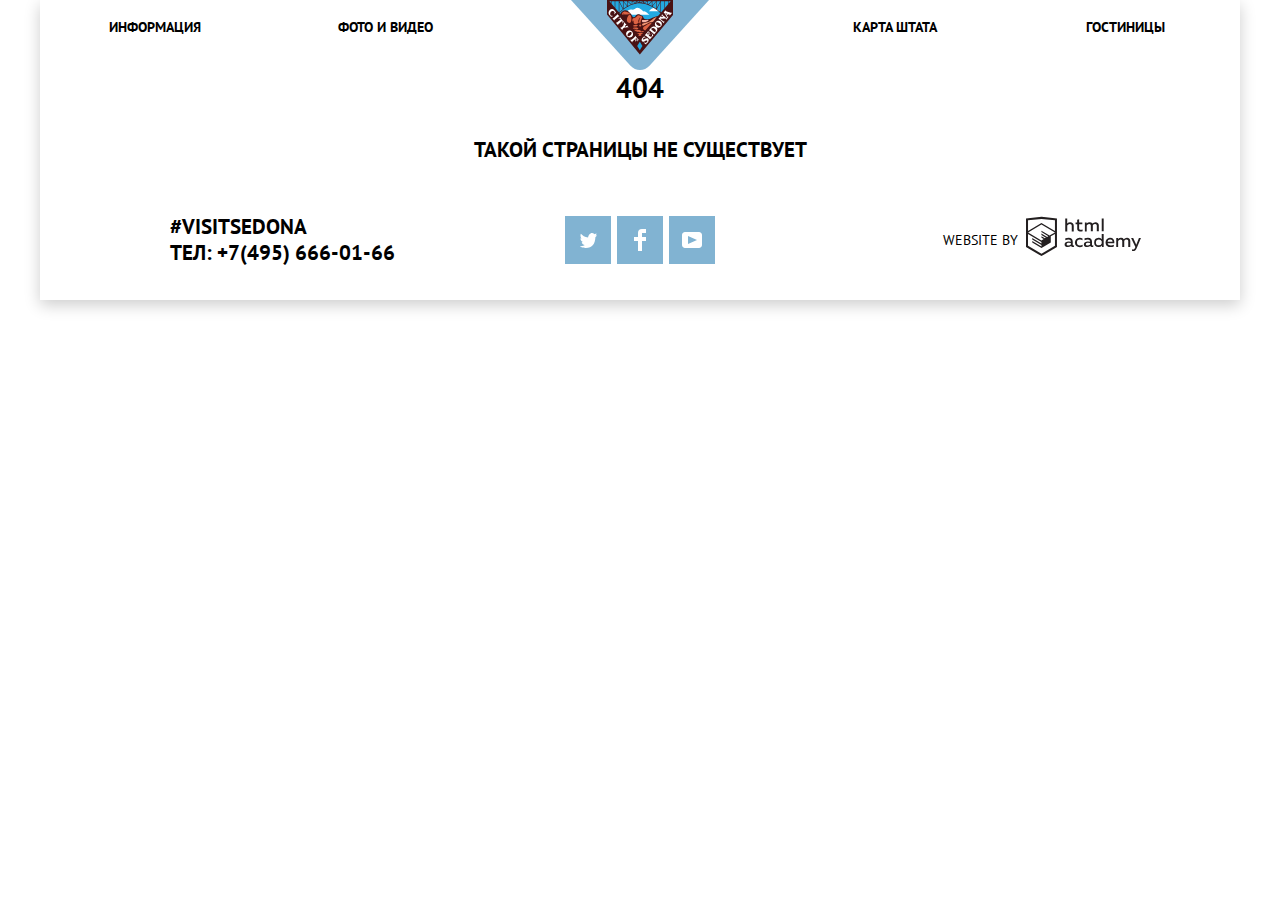
==== blank.html @ 037e8fad "сделал основные блоки гридом" ====
<!DOCTYPE html>
<html lang="ru">

<head>
  <meta charset="utf-8">
  <title>HTML Academy: Седона</title>
  <link rel="stylesheet" href="css/normalize.css">
  <link rel="stylesheet" href="css/style.css">
  <link href="https://fonts.googleapis.com/css2?family=PT+Sans:wght@400;700&display=swap" rel="stylesheet">
</head>

<body class="page-body">
  <div class="page-wrapper">
    <header class="page-header">
      <a href="index.html">
        <img class="logo" src="img/logo-sedona.svg" alt="Логотип Седона" width="138" height="70">
      </a>
      <nav>
        <ul class="main-menu">
          <div class="menu-separator">
            <li class="main-menu-item"><a href="blank.html">Информация</a></li>
            <li class="main-menu-item"><a href="blank.html">Фото и видео</a></li>
          </div>
          <div class="menu-separator">
            <li class="main-menu-item"><a href="blank.html">Карта штата</a></li>
            <li class="main-menu-item"><a href="hotels.html">Гостиницы</a></li>
          </div>
        </ul>
      </nav>
    </header>

    <main class="page-main">
      <div class="not-found-block">
        <h1>404</h1>
        <h2>Такой страницы не существует</h2>
      </div>
    </main>

    <footer class="page-footer">

      <div class="contacts">
        <div><a href="blank.html">#visitSEDONA</a></div>
        <div>ТЕЛ: <a href="tel:+74956660166">+7(495) 666-01-66</a></div>
      </div>

      <section class="social">
        <h2 class="visually-hidden">Ссылки на социальные сети</h2>
        <ul class="social-list">
          <li class="social-list-item"><a class="social-link twitter" href="blank.html"><span class="visually-hidden">Twitter</span></a></li>
          <li class="social-list-item"><a class="social-link facebook" href="blank.html"><span class="visually-hidden">Facebook</span></a></li>
          <li class="social-list-item"><a class="social-link youtube" href="blank.html"><span class="visually-hidden">Youtube</span></a></li>
        </ul>
      </section>

      <div class="design">
        Website by
        <a href="https://htmlacademy.ru/intensive/htmlcss" target="_blank">
          <svg id="Layer_1" width="115" height="41" data-name="Layer 1" xmlns="http://www.w3.org/2000/svg" viewBox="0 0 108.08 36.85"><title>logo-htmlacademy-small1</title><path d="M44.61,26.88a2,2,0,0,0,.55-0.1v1.33a3.25,3.25,0,0,1-1.18.21,1.67,1.67,0,0,1-1.67-1,4.84,4.84,0,0,1-3.14,1.08c-1.51,0-2.91-.83-2.91-2.55,0-2.13,2-2.79,3.71-2.79a11.08,11.08,0,0,1,2.17.25v-0.3c0-1-.76-1.77-2.19-1.77a7.42,7.42,0,0,0-3,.64v-1.7a10.21,10.21,0,0,1,3.19-.55c2.36,0,3.81,1.12,3.81,3.65v3a0.54,0.54,0,0,0,.49.59h0.17Zm-6.44-1.13A1.35,1.35,0,0,0,39.63,27h0.11a3.39,3.39,0,0,0,2.41-1V24.58a9.72,9.72,0,0,0-1.81-.21c-1,0-2.16.33-2.16,1.38h0Zm12.36-6.11a5,5,0,0,1,2.57.64V22a4.08,4.08,0,0,0-2.3-.7,2.75,2.75,0,1,0,0,5.49,5,5,0,0,0,2.43-.64v1.71a6.27,6.27,0,0,1-2.76.57A4.21,4.21,0,0,1,46,24.51q0-.21,0-0.41a4.32,4.32,0,0,1,4.18-4.46h0.38Zm12.17,7.24a2,2,0,0,0,.55-0.1v1.33a3.25,3.25,0,0,1-1.18.21,1.67,1.67,0,0,1-1.67-1,4.84,4.84,0,0,1-3.14,1.08c-1.51,0-2.91-.83-2.91-2.55,0-2.13,2-2.79,3.71-2.79a11.08,11.08,0,0,1,2.17.25v-0.3c0-1-.76-1.77-2.19-1.77a7.42,7.42,0,0,0-3,.64v-1.7a10.21,10.21,0,0,1,3.19-.55c2.36,0,3.81,1.12,3.81,3.65v3a0.54,0.54,0,0,0,.49.59h0.17Zm-6.44-1.13A1.35,1.35,0,0,0,57.73,27h0.11a3.39,3.39,0,0,0,2.41-1V24.58a9.72,9.72,0,0,0-1.81-.21c-1.06,0-2.16.33-2.16,1.38h0ZM73,16V28.2H71.35V26.88a3.88,3.88,0,0,1-3.19,1.54,4.4,4.4,0,0,1,0-8.78,3.81,3.81,0,0,1,3,1.3V16H73Zm-4.53,5.22a2.76,2.76,0,1,0,0,5.52A2.86,2.86,0,0,0,71.15,25V23A2.91,2.91,0,0,0,68.49,21.27ZM79,19.64c3.31,0,4.46,2.68,3.92,5.09H76.7c0.21,1.5,1.67,2.11,3.19,2.11a6.11,6.11,0,0,0,2.64-.59v1.6a7.14,7.14,0,0,1-3,.57C77,28.42,74.78,27,74.78,24a4.18,4.18,0,0,1,4-4.39H79Zm0.09,1.54a2.28,2.28,0,0,0-2.44,2.1v0.06H81.3A2,2,0,0,0,79.13,21.18Zm5.73,7V19.87h1.65v1a3.81,3.81,0,0,1,2.78-1.27A2.86,2.86,0,0,1,91.89,21a4.12,4.12,0,0,1,2.91-1.33A3.06,3.06,0,0,1,98,23V28.2h-1.9V23.05a1.59,1.59,0,0,0-1.42-1.75H94.42a2.8,2.8,0,0,0-2.07,1.12V28.2h-1.9V23.05A1.59,1.59,0,0,0,89,21.31H88.8a3,3,0,0,0-2.21,1.29v5.63H84.86Zm21.31-8.33h1.9l-3.91,9.46c-0.9,2.17-2.09,2.86-3.35,2.86a4.76,4.76,0,0,1-1.1-.14V30.46a2.86,2.86,0,0,0,.85.12c0.9,0,1.58-.64,2.07-1.9l0.17-.42-4-8.4h2l2.86,6.29ZM38.73,1.46V6.22a3.81,3.81,0,0,1,2.7-1.14,3.25,3.25,0,0,1,3.44,3.4v5.15H43V8.72a1.81,1.81,0,0,0-1.61-2h-0.3a2.93,2.93,0,0,0-2.32,1.39v5.52h-1.9V1.46h1.9ZM49.94,2.31v3h3V6.91h-3v3.81c0,1.1.5,1.46,1.58,1.46a4.49,4.49,0,0,0,1.69-.33v1.6A6.8,6.8,0,0,1,51,13.8a2.55,2.55,0,0,1-2.86-2.74V6.89H46.58V5.26h1.5V2.74Zm5.4,11.31V5.28H57v1A3.81,3.81,0,0,1,59.77,5a2.86,2.86,0,0,1,2.6,1.33A4.12,4.12,0,0,1,65.28,5,3.06,3.06,0,0,1,68.44,8.4v5.21h-1.9V8.46a1.59,1.59,0,0,0-1.42-1.75H64.89a2.8,2.8,0,0,0-2.07,1.12v5.78h-1.9V8.46A1.59,1.59,0,0,0,59.5,6.71H59.27A3,3,0,0,0,57.06,8v5.63H55.34ZM71.17,1.45H73V13.6H71.17V1.45ZM14.71,0H14.55L0,1.54V28.21l14.55,8.66,14.55-8.66V1.54Zm12.5,27.1L14.55,34.64,1.9,27.12V16.18l12.59,7.5V25L5.86,19.9v1.31l8.68,5.21v1.39L5.87,22.65V24l8.68,5.21,8.75-5.24V18.31L27.2,16V27.12Zm0-12.53-3.48,2-1.6,1L14.51,13v1.31L21,18.23H21l-0.14.09-1,.54-5.37-3.2V17l4.24,2.52-1,.67-3.2-1.9v1.31l2.1,1.24L14.5,22.1,2,14.65,14.51,7.11Zm0-1.32L14.49,5.76,1.91,13.25v-10L14.56,1.92,27.21,3.25v10h0Z" transform="translate(0 -0.02)"/>
          </svg>
        </a>
      </div>

    </footer>
  </div>
</body>

</html>
---- css/style.css ----
/* COMMON */

:root {
  --base-light: #ffffff;
  --base-light-transparent-min: rgba(255, 255, 255, 0.9);
  --base-light-transparent-max: rgba(255, 255, 255, 0.3);

  --base-dark: #000000;
  --base-dark-transparent: rgba(0, 0, 0, 0.3);
  --base-dark-lighter: #333333;

  --base-neutral: #eeeeee;

  --accent-neutral: #f2f2f2;
  --accent-neutral-darker: #ebebeb;

  --accent-light: #81b3d2;
  --accent-light-darker: #669ec0;
  --accent-light-darkest: #5496bd;

  --accent-dark: #766357;
  --accent-dark-darker:#604e43;
  --accent-dark-darkest:#503e33;

  --border: #e5e5e5;

  --map-main-color: #e0edbb;
  --real-city-main-color: #9d785a;
  --rocks-main-color: #81523a;

  --htmlacademy-logo-base: #231f20;
  --htmlacademy-logo-hover: #81b3d2;
  --htmlacademy-logo-active: #bdbbbc;
}

.visually-hidden {
  position: absolute;
  width: 1px;
  height: 1px;
  margin: -1px;
  padding: 0;
  overflow: hidden;
  border: 0;
  clip: rect(0 0 0 0)
}

.page-body {
  position: relative;
  padding: 0;

  font-family: "PT Sans", "Arial", sans-serif;
  font-size: 14px;
  line-height: 26px;
  color: var(--base-dark);

  text-transform: uppercase;
}

img {
  max-width: 100%;
  height: auto;
}

*, *::before, *::after {
  box-sizing: border-box;
}

.hotel-popup {
  display: none;
}

.page-wrapper {
  position: relative;
  display: grid;
  grid-template-rows: auto auto auto;

  margin: 0 auto;

  width: 1200px;

  box-shadow: 0px 5px 15px rgba(0, 1, 1, 0.2);
}

/* HEADER */
.logo {
  position: absolute;
  top: 0;
  left: 50%;
  margin-left: -69px;
}

.main-menu {
  display: flex;
  justify-content: space-between;
  align-items: center;

  margin: 0;
  padding: 0;

  min-height: 56px;

  list-style: none;
}

.menu-separator {
  display: flex;
  justify-content: space-around;
  align-items: center;
  margin-top: -2px;
}

.main-menu-item {
  text-align: center;
  width: 230px;
}

.main-menu a {
  font-weight: 700;
  color: var(--base-dark);
  text-decoration: none;
}

.main-menu a:hover {
  color: var(--accent-light);
}

.main-menu a:active {
  color: var(--base-dark-transparent);
}

a.active-page,
a.active-page:hover,
a.active-page:focus,
a.active-page:active {
  color: var(--accent-dark);
}

/* MAIN */
.page-main {
  display: flex;
  flex-direction: column;
  align-items: center;

  width: 100%;
}


.intro {
  display: flex;
  flex-direction: column;
  justify-content: center;
  align-items: center;

  width: 100%;
  height: 509px;

  background-color: var(--accent-light);
  background-image: url(../img/intro-mask.svg), url(../img/background-photo.jpg);
  background-size: 100%, cover;
  background-repeat: no-repeat, no-repeat;
  background-position: 0 453px, left top;
}

/* START OF FIVE REASONS BLOCK */

.five-reasons-block {
  width: 100%;
}

.intro-text {
  margin: 0 auto;
  margin-top: 42px;

  width: 470px;

  text-align: center;

  background-color: var(--base-light);
  font-weight: 700;
  font-size: 21px;
  line-height: 26px;
}

.five-reasons-header {
  margin: 0;
  margin-top: 43px;

  text-align: center;
  font-weight: normal;
  font-size: 14px;
  line-height: 26px;
  color: var(--base-dark-lighter);
}

.five-reasons-list {

  display: grid;
  grid-template-columns: 1fr 1fr 1fr;
  grid-template-rows: 256px 330px 256px 256px;

  margin: 0;
  padding: 0;
  margin-top: 51px;

  list-style: none;
}

/* IMAGE BLOCKS */
.five-reasons-city {
  grid-column-start: 2;
  grid-column-end: 4;

  background-image: url(../img/real-city.jpg);
  background-color: var(--real-city-main-color);
  background-size: cover;
}

.five-reasons-bridge {
  grid-column-start: 1;
  grid-column-end: 3;

  background-image: url(../img/rocks.jpg);
  background-color: var(--rocks-main-color);
  background-size: cover;
}

/* ACCENT BLOCKS */
.accent-block {
  display: flex;
  flex-direction: column;
  justify-content: center;
  align-items: center;

  background-color: var(--accent-light);
  color: var(--base-light);
}

.accent-header {
  margin: 0;

  width: 150px;

  text-align: center;
  font-weight: 700;
  font-size: 21px;
  line-height: 21px;
}

.accent-number {
  margin-top: 25px;

  font-size: 14px;
  line-height: 21px;
}

.accent-text {
  margin: 0;
  margin-top: 23px;

  width: 301px;

  text-align: center;
  font-size: 14px;
  line-height: 21px;
}

/* BASE BLOCKS */
.base-block {
  display: flex;
  flex-direction: column;
  justify-content: center;
  align-items: center;

  background-color: var(--base-light);
}

.five-reasons-house::before {
  display: block;
  content: url("data:image/svg+xml;utf8,%3Csvg xmlns='http://www.w3.org/2000/svg' width='75' height='72' viewBox='0 0 75 72'%3E%3Cg fill='%2381B3D2'%3E%3Cpath d='M29.656 65.033h16V41.21h-16v23.823zm2.937-20.899h10.125V62.11H32.593V44.134z'/%3E%3Cpath d='M72.771 39.253l2.076-2.068-9.908-9.865V0H51.127v13.567L37.5 0 .152 37.185l2.077 2.068 7.832-7.795v37.618H6.124V72h63.875v-2.924H64.94V31.458l7.831 7.795zM62.002 69.076H12.999V28.534L37.5 4.149l24.502 24.385v40.542zm0-44.682l-7.938-7.902V2.924h7.938v21.47z'/%3E%3Cpath d='M29.906 27.08c0 4.261 3.47 7.713 7.75 7.713 4.279 0 7.75-3.452 7.75-7.713 0-4.259-3.471-7.713-7.75-7.713-4.281 0-7.75 3.454-7.75 7.713zm7.75-4.945c2.744 0 4.969 2.214 4.969 4.945 0 2.732-2.225 4.948-4.969 4.948-2.746 0-4.97-2.216-4.97-4.948 0-2.731 2.225-4.945 4.97-4.945zM17.061 41.21h3v3.919h-3zM22.999 41.21h3v3.919h-3zM17.061 47.182h3v3.919h-3zM22.999 47.182h3v3.919h-3zM48.998 41.21h3v3.919h-3zM54.936 41.21h3v3.919h-3zM48.998 47.182h3v3.919h-3zM54.936 47.182h3v3.919h-3z'/%3E%3C/g%3E%3C/svg%3E");
}

.five-reasons-food::before {
  display: block;
  content: url("data:image/svg+xml;utf8,%3Csvg xmlns='http://www.w3.org/2000/svg' width='74' height='70' viewBox='0 0 74 70'%3E%3Cg fill='%2381B3D2'%3E%3Cpath d='M69.854 46.71H4.051c-2.274 0-4.135 1.94-4.135 4.313v3.504c0 2.372 1.861 4.313 4.135 4.313h.93v1.053c0 5.536 4.341 10.065 9.648 10.065h44.646c5.306 0 9.648-4.529 9.648-10.065V58.84h.93c2.274 0 4.135-1.941 4.135-4.313v-3.504c0-2.373-1.86-4.313-4.134-4.313zm-3.848 13.184c0 3.871-3.019 7.021-6.73 7.021H14.629c-3.711 0-6.731-3.15-6.731-7.021v-1.053h58.107v1.053zm5.065-5.367c0 .688-.558 1.271-1.218 1.271H4.051c-.66 0-1.217-.582-1.217-1.271v-3.504c0-.688.558-1.271 1.217-1.271h65.802c.66 0 1.218.582 1.218 1.271v3.504zM15.634 38.406l5.323 4.059 5.326-4.059 5.328 4.059 5.328-4.059 5.328 4.059 5.329-4.059 5.327 4.059 5.33-4.06 5.336 4.059 6.194-4.712-1.72-2.459-4.474 3.403-5.336-4.057-5.33 4.056-5.327-4.057-5.329 4.057-5.328-4.057-5.328 4.057-5.328-4.057-5.325 4.057-5.323-4.057-5.327 4.057-4.467-3.401-1.721 2.457 6.188 4.714zM7.978 31.544H68.855c.041-.619.069-1.241.069-1.87 0-.394-.016-.783-.032-1.173C68.227 12.657 54.186 0 36.952 0 19.719 0 5.677 12.657 5.013 28.501c-.017.39-.032.78-.032 1.173 0 .629.028 1.251.07 1.87h2.927zM36.952 3.043c15.591 0 28.35 11.316 29.021 25.458H7.931c.673-14.142 13.43-25.458 29.021-25.458z'/%3E%3Cellipse cx='36.952' cy='15.26' rx='1.945' ry='2.03'/%3E%3Cellipse cx='29.172' cy='10.23' rx='1.946' ry='2.03'/%3E%3Cellipse cx='44.732' cy='10.23' rx='1.946' ry='2.03'/%3E%3C/g%3E%3C/svg%3E");
}

.five-reasons-souvenirs::before {
  display: block;
  content: url("data:image/svg+xml;utf8,%3Csvg xmlns='http://www.w3.org/2000/svg' width='64' height='76' viewBox='0 0 64 76'%3E%3Cpath fill-rule='evenodd' clip-rule='evenodd' fill='%2381B3D2' d='M61.097 22.501H36.312C50.125 15.602 51.229 11.25 50.72 8.816c-1.162-3.963-5.692-7.023-10.002-5.407-5.569 2.089-7.137 10.388-8.644 16.387-1.924-6.07-3.784-13.814-8.136-17.737C22.677.921 20.843-.205 18.175.031c-4.026.356-9.802 5.382-7.458 10.981 2.251 5.378 9.687 8.777 14.578 11.489H2.879A2.882 2.882 0 0 0 0 25.37v11.322a2.882 2.882 0 0 0 2.879 2.869h.274V76h57.841V39.561h.103a2.882 2.882 0 0 0 2.88-2.869V25.37a2.882 2.882 0 0 0-2.88-2.869zM42.413 5.944c2.103-.31 4.982 1.299 5.255 3.209.393 2.756-3.4 5.255-5.086 6.421-2.523 1.744-4.928 2.643-7.287 4.055.884-3.69 2.549-13.011 7.118-13.685zm-22.882 9.968c-2.225-1.485-6.544-4.431-6.44-7.771.112-3.595 5.743-6.57 8.814-3.886 3.856 3.371 5.713 11.105 7.119 16.557-3.249-1.539-6.328-2.788-9.493-4.9zm5.972 57.114H6.136V39.561h19.368v33.465zm0-36.502H3.046V25.538h22.457v10.986zm10.157 0v36.503h-7.174V25.538h7.174v10.986zm22.351 36.502H38.644V39.561h19.367v33.465zm2.92-36.502H38.644V25.538h22.287v10.986z'/%3E%3C/svg%3E");
}

.base-header {
  margin: 0;

  margin-top: 28px;

  font-weight: 700;
  font-size: 21px;
  line-height: 21px;
}

.base-text {
  margin-top: 25px;

  width: 297px;

  text-align: center;
  font-size: 14px;
  line-height: 21px;
}

/* NEUTRAL BLOCKS */
.neutral-block {
  display: flex;
  flex-direction: column;
  justify-content: center;
  align-items: center;

  background-color: var(--base-neutral);
}

.neutral-header {
  margin: 0;

  width: 119px;

  text-align: center;
  font-size: 21px;
  line-height: 21px;
}

.neutral-number {
  margin-top: 25px;

  font-size: 14px;
  line-height: 21px;
}

.neutral-text {
  margin: 0;
  margin-top: 23px;

  width: 258px;

  text-align: center;
  font-size: 14px;
  line-height: 21px;
}

/* END OF FIVE REASONS BLOCK */

/* START OF HOTEL SEARCH BLOCK */

.hotel-search {
  display: flex;
  flex-direction: column;
  justify-content: flex-start;
  align-items: center;

  width: 100%;
}

.hotel-search-header {
  margin: 0;
  margin-top: 57px;

  text-align: center;
  font-weight: 700;
  font-size: 30px;
  line-height: 24px;
}

.hotel-search-text {
  margin: 0;
  margin-top: 24px;

  text-align: center;
  font-size: 14px;
  line-height: 24px;
}

.hotel-search-link {
  display: flex;
  justify-content: center;
  align-items: center;

  margin-top: 50px;

  width: 568px;
  height: 86px;

  background-color: var(--accent-dark);

  font-weight: 700;
  font-size: 21px;
  line-height: 26px;
  color: var(--base-light);

  text-decoration: none;
}

.hotel-search-link:hover {
  background-color: var(--accent-dark-darker);
}

.hotel-search-link:active {
  background-color: var(--accent-dark-darkest);

  color: var(--base-light-transparent-max);
}

/* END OF HOTEL SEARCH BLOCK */

.map-block {
  width: 1199px;
  height: 594px;

  background-color: var(--map-main-color);
  background-image: url(../img/map.jpg);
  background-repeat: no-repeat;
  background-size: cover;
}

/* FOOTER */

.page-footer {
  display: flex;
  align-items: center;

  position: absolute;
  bottom: 0;
  left: 0;

  width: 100%;
  height: 120px;

  background-color: var(--base-light-transparent-min);
}

.contacts {
  margin-left: 130px;
}

.contacts,
.contacts a {
  font-weight: 700;
  font-size: 21px;
  line-height: 26px;
  color: var(--base-dark);

  text-decoration: none;
}

.contacts a:hover {
  color: var(--accent-light);
}

.contacts a:active {
  color: var(--base-dark-transparent);
}

/* START OF SOCIAL LINKS */
.social {
  margin-left: 170px;
}
.social-list {
  display: flex;
  justify-content: space-between;
  margin: 0;
  padding: 0;

  width: 150px;

  list-style: none;
}

.social-list-item {
  width: 46px;
  height: 48px;
}

.social-link::before {
  display: flex;
  justify-content: center;
  align-items: center;

  width: 100%;
  height: 100%;

  line-height: 0;
  background-color: var(--accent-light);
}

.social-link:hover::before {
  background-color: var(--accent-light-darker);
}

.social-link:active::before {
  background-color: var(--accent-light-darkest);
}

.twitter::before {

  content: url("data:image/svg+xml;utf8,%3Csvg xmlns='http://www.w3.org/2000/svg' xmlns:xlink='http://www.w3.org/1999/xlink' width='17' height='15' viewBox='0 0 17 15'%3E%3Cpath fill='%23FFF' d='M10.95.144c1.685-.496 2.984.27 3.577 1.179.673-.231 1.331-.481 2.011-.708a2.345 2.345 0 0 1-.857 1.768c.685.17 1.304-.491 1.304-.491-.169 1-1.006 1.788-1.563 2.024-.231 6.75-3.175 11.217-10.077 11.082h-.446c-.41 0-4.164-.46-4.898-1.887 2.271.196 3.893-.422 4.693-1.177-.96-.3-2.679-.477-2.979-2.95.349.106.564.228 1.19.119C1.705 8.247.374 7.53.448 5.33c.285.328 1.067.536 1.34.472C1.085 5.561-.182 2.442.894.85c1.818 1.854 3.735 3.606 7.152 3.773C8.254 2.33 9.183.793 10.95.144z'/%3E%3C/svg%3E%0A");
}

.twitter:active::before {
  content: url("data:image/svg+xml;utf8,%3Csvg xmlns='http://www.w3.org/2000/svg' xmlns:xlink='http://www.w3.org/1999/xlink' width='17' height='15' viewBox='0 0 17 15'%3E%3Cpath fill='rgba(255, 255, 255, 0.3)' d='M10.95.144c1.685-.496 2.984.27 3.577 1.179.673-.231 1.331-.481 2.011-.708a2.345 2.345 0 0 1-.857 1.768c.685.17 1.304-.491 1.304-.491-.169 1-1.006 1.788-1.563 2.024-.231 6.75-3.175 11.217-10.077 11.082h-.446c-.41 0-4.164-.46-4.898-1.887 2.271.196 3.893-.422 4.693-1.177-.96-.3-2.679-.477-2.979-2.95.349.106.564.228 1.19.119C1.705 8.247.374 7.53.448 5.33c.285.328 1.067.536 1.34.472C1.085 5.561-.182 2.442.894.85c1.818 1.854 3.735 3.606 7.152 3.773C8.254 2.33 9.183.793 10.95.144z'/%3E%3C/svg%3E%0A");
}

.facebook::before {
  content: url("data:image/svg+xml;utf8,%3Csvg xmlns='http://www.w3.org/2000/svg' width='12' height='22' viewBox='0 0 12 22'%3E%3Cpath fill='%23FFF' d='M12 4V0H8a4 4 0 0 0-4 4v4H0v4h4v10h4V12h4V8H8V4h4z'/%3E%3C/svg%3E");
}

.facebook:active::before {
  content: url("data:image/svg+xml;utf8,%3Csvg xmlns='http://www.w3.org/2000/svg' width='12' height='22' viewBox='0 0 12 22'%3E%3Cpath fill='rgba(255, 255, 255, 0.3)' d='M12 4V0H8a4 4 0 0 0-4 4v4H0v4h4v10h4V12h4V8H8V4h4z'/%3E%3C/svg%3E");
}

.youtube::before {
  content: url("data:image/svg+xml;utf8,%3Csvg xmlns='http://www.w3.org/2000/svg' xmlns:xlink='http://www.w3.org/1999/xlink' width='20' height='16' viewBox='0 0 20 16'%3E%3Cpath fill='%23FFF' d='M17 0H3C1.35 0 0 1.35 0 3v10c0 1.65 1.35 3 3 3h14c1.65 0 3-1.35 3-3V3c0-1.65-1.35-3-3-3zM6.027 11.998V4.002L15.014 8l-8.987 3.998z'/%3E%3C/svg%3E%0A");
}

.youtube:active::before {
  content: url("data:image/svg+xml;utf8,%3Csvg xmlns='http://www.w3.org/2000/svg' xmlns:xlink='http://www.w3.org/1999/xlink' width='20' height='16' viewBox='0 0 20 16'%3E%3Cpath fill='rgba(255, 255, 255, 0.3)' d='M17 0H3C1.35 0 0 1.35 0 3v10c0 1.65 1.35 3 3 3h14c1.65 0 3-1.35 3-3V3c0-1.65-1.35-3-3-3zM6.027 11.998V4.002L15.014 8l-8.987 3.998z'/%3E%3C/svg%3E%0A");
}

/* END OF SOCIAL LINKS */

.design {
  display: flex;
  justify-content: flex-start;
  align-items: center;

  margin-left: 228px;
}

.design svg {
  fill: var(--htmlacademy-logo-base);
  margin-left: 8px;
}

.design svg:hover {
  fill: var(--htmlacademy-logo-hover);
}

.design svg:active {
  fill: var(--htmlacademy-logo-active);
}

/* HOTELS */

/* START OF FILTERS BLOCK */

.filters {
  width: 100%;
  height: 217px;

  font-size: 14px;
  line-height: 21px;
  color: var(--base-light);

  background-color: var(--accent-light);
  background-image: url(../img/background-blur.jpg);
  background-repeat: no-repeat;
  background-size: cover;
}

.filters fieldset {
  margin: 0;
  padding: 0;
  display: flex;
  flex-direction: column;

  outline: 1px solid red;

  border: 0;
}

fieldset.infastructure {
  margin-left: 73px;
}

fieldset.house-type {
  margin-left: 117px;
}

fieldset.cost {
  margin-left: 338px;
}

.filters-form {
  display: flex;
}

.filters legend {
  font-weight: 700;
  font-size: 16px;
}

/* END OF FILTERS BLOCK */

/* START OF SORT LINE */
.sort-block {
  display: flex;
  align-items: center;

  padding-left: 73px;

  width: 100%;
  height: 87px;

  border-bottom: 1px solid var(--border);
}

.sort-result-count {
  font-weight: 700;
  font-size: 21px;
  line-height: 26px;
}

.sort-options-caption {
  margin-left: 46px;

  font-size: 12px;
  line-height: 18px;
}

.sort-by {
  display: flex;
  justify-content: space-between;

  margin: 0;
  margin-left: 40px;
  padding: 0;

  width: 239px;

  list-style: none;
}

.sort-link {
  border-bottom: 1px dashed var(--accent-light);
  font-size: 12px;
  line-height: 18px;
  color: var(--base-dark-transparent);

  text-decoration: none;
}

.sort-link:hover {
  color: var(--accent-light);
}

.sort-link:active {
  border: 0;

  color: var(--base-dark);
}

.sort-active,
.sort-active:hover,
.sort-active:active {
  border-bottom: 0;

  font-size: 12px;
  line-height: 18px;
  color: var(--accent-light);
}

.order-by {
  display: flex;
  justify-content: space-between;
  align-items: center;

  margin: 0;
  margin-left: 503px;
  padding: 0;

  width: 34px;

  list-style: none;
}

.order-asc::before {
  display: block;

  width: 11px;
  height: 10px;

  line-height: 10px;
  content: url("data:image/svg+xml;utf8,%3Csvg xmlns='http://www.w3.org/2000/svg' width='11' height='10' viewBox='0 0 11 10'%3E%3Cpath fill='%23CACACA' d='M5.5 0L0 10h11z'/%3E%3C/svg%3E");
}

.order-asc:hover:not(.order-asc-active)::before {
  content: url("data:image/svg+xml;utf8,%3Csvg xmlns='http://www.w3.org/2000/svg' width='11' height='10' viewBox='0 0 11 10'%3E%3Cpath fill='%23000000' d='M5.5 0L0 10h11z'/%3E%3C/svg%3E");
}

.order-asc:active:not(.order-asc-active)::before {
  content: url("data:image/svg+xml;utf8,%3Csvg xmlns='http://www.w3.org/2000/svg' width='11' height='10' viewBox='0 0 11 10'%3E%3Cpath fill='%2381B3D2' d='M5.5 0L0 10h11z'/%3E%3C/svg%3E");
}

.order-desc::before {
  display: block;

  width: 11px;
  height: 10px;

  line-height: 10px;
  content: url("data:image/svg+xml;utf8,%3Csvg xmlns='http://www.w3.org/2000/svg' width='11' height='10' viewBox='0 0 11 10'%3E%3Cpath fill='%23CACACA' d='M5.5 10L0 0h11'/%3E%3C/svg%3E");
}

.order-desc:hover:not(.order-desc-active)::before {
  content: url("data:image/svg+xml;utf8,%3Csvg xmlns='http://www.w3.org/2000/svg' width='11' height='10' viewBox='0 0 11 10'%3E%3Cpath fill='%23000000' d='M5.5 10L0 0h11'/%3E%3C/svg%3E");
}

.order-desc:active:not(.order-desc-active)::before {
  content: url("data:image/svg+xml;utf8,%3Csvg xmlns='http://www.w3.org/2000/svg' width='11' height='10' viewBox='0 0 11 10'%3E%3Cpath fill='%2381B3D2' d='M5.5 10L0 0h11'/%3E%3C/svg%3E");
}

.order-asc-active::before {
  content: url("data:image/svg+xml;utf8,%3Csvg xmlns='http://www.w3.org/2000/svg' width='11' height='10' viewBox='0 0 11 10'%3E%3Cpath fill='%2381B3D2' d='M5.5 0L0 10h11z'/%3E%3C/svg%3E");
}

.order-desc-active::before {
  content: url("data:image/svg+xml;utf8,%3Csvg xmlns='http://www.w3.org/2000/svg' width='11' height='10' viewBox='0 0 11 10'%3E%3Cpath fill='%2381B3D2' d='M5.5 10L0 0h11'/%3E%3C/svg%3E");
}
/* END OF SORT LINE */

/* START OF SEARCH RESULTS (LIST OF HOTELS) */

.hotel-list {
  display: flex;
  flex-direction: column;

  margin: 0;
  padding: 0;
  margin-bottom: 120px;

  width: 100%;

  list-style: none;
}

.hotel-list-item {
  border-bottom: 1px solid var(--border);
}

.hotel-card {
  display: grid;
  grid-template-columns: 164px 116px 142px 522px 110px;
  grid-template-rows: auto 26px 42px 27px auto;

  align-items: end;

  margin-left: 73px;

  min-height: 150px;
}

.hotel-photo {
  grid-row-start: 2;
  grid-row-end: 5;

}

.hotel-name {
  grid-column-start: 2;
  grid-column-end: 4;
  grid-row-start: 2;
  grid-row-end: 3;

  margin: 0;
  padding: 0;
}

.hotel-name-link {
  font-size: 21px;
  line-height: 26px;
  color: var(--base-dark);

  text-decoration: none;
}

.hotel-name-link:hover {
  color: var(--accent-light);
}

.hotel-name-link:active {
  color: var(--base-dark-transparent);
}
.hotel-type {
  grid-row-start: 3;
  grid-row-end: 4;

  margin-bottom: 15px;

  font-size: 14px;
  line-height: 21px;
}

.hotel-price {
  grid-row-start: 3;
  grid-row-end: 4;

  margin-bottom: 15px;

  font-size: 14px;
  line-height: 21px;
}

.hotel-class {
  display: flex;
  justify-content: flex-end;
  align-items: center;

  grid-column-start: 5;
  grid-column-end: 6;
  grid-row-start: 2;
  grid-row-end: 3;

  width: 100%;
  height: 17px;
}

.star {
  display: block;
  margin-left: 5px;

  width: 19px;
  height: 17px;

  background-image: url(../img/star.svg);
  background-position: top left;
  background-repeat: no-repeat;
  background-size: 100%;
}

.read-more {
  display: flex;
  justify-content: center;
  align-items: center;

  grid-row-start: 4;
  grid-row-end: 5;

  width: 110px;
  height: 27px;

  line-height: 21px;
  font-weight: 700;
  color: var(--base-light);
  text-decoration: none;

  background-color: var(--accent-light);
}

.read-more:hover {
  background-color: var(--accent-light-darker);
}

.read-more:active {
  color: var(--base-light-transparent-max);
  background-color: var(--accent-light-darkest);
}

.hotel-reserve {
  display: flex;
  justify-content: center;
  align-items: center;

  grid-row-start: 4;
  grid-row-end: 5;

  width: 142px;
  height: 27px;

  line-height: 21px;
  font-weight: 700;
  color: var(--base-light);
  text-decoration: none;

  background-color: var(--accent-dark);
}

.hotel-reserve:hover {
  background-color: var(--accent-dark-darker);
}

.hotel-reserve:active {
  color: var(--base-light-transparent-max);
  background-color: var(--accent-dark-darkest);
}
.hotel-rating {
  display: flex;
  justify-content: center;
  align-items: center;

  grid-column-start: 5;
  grid-column-end: 6;
  grid-row-start: 4;
  grid-row-end: 5;

  width: 110px;
  height: 27px;

  line-height: 21px;

  background-color: var(--accent-neutral);
}
/* END OF SEARCH RESULTS (LIST OF HOTELS) */


.not-found-block {
  display: flex;
  flex-direction: column;
  justify-content: center;
  align-items: center;

  margin-bottom: 120px;

  width: 100%;
}
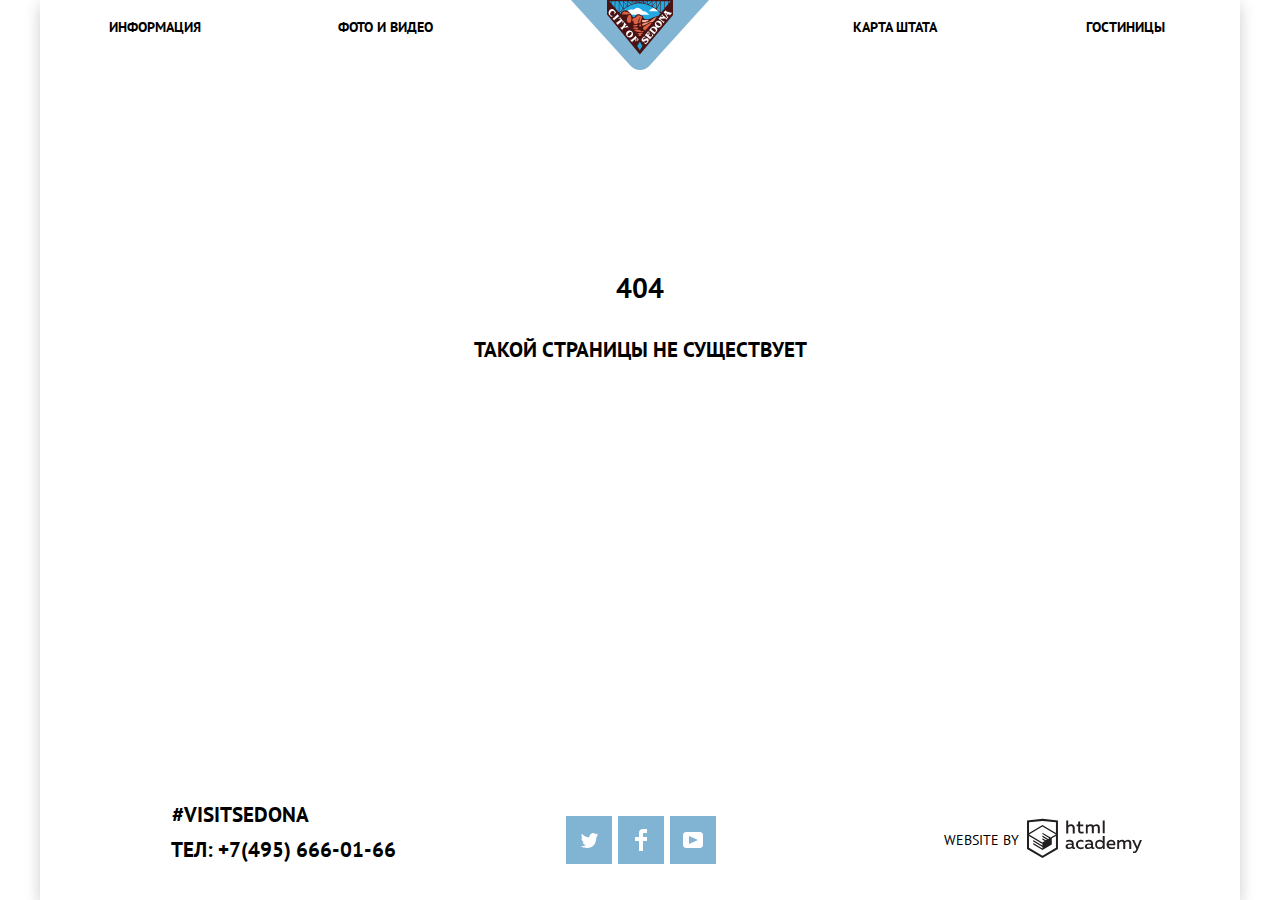
==== commit 797c5976: "прижал футер к нижнему краю" ====
--- a/blank.html
+++ b/blank.html
@@ -1,5 +1,5 @@
 <!DOCTYPE html>
-<html lang="ru">
+<html class="page" lang="ru">
 
 <head>
   <meta charset="utf-8">
--- a/css/style.css
+++ b/css/style.css
@@ -13,6 +13,7 @@
 
   --accent-neutral: #f2f2f2;
   --accent-neutral-darker: #ebebeb;
+  --accent-neutral-darkest: #ababab;
 
   --accent-light: #81b3d2;
   --accent-light-darker: #669ec0;
@@ -31,6 +32,10 @@
   --htmlacademy-logo-base: #231f20;
   --htmlacademy-logo-hover: #81b3d2;
   --htmlacademy-logo-active: #bdbbbc;
+}
+
+.page {
+  height: 100%;
 }
 
 .visually-hidden {
@@ -48,6 +53,8 @@
   position: relative;
   padding: 0;
 
+  height: 100%;
+
   font-family: "PT Sans", "Arial", sans-serif;
   font-size: 14px;
   line-height: 26px;
@@ -75,6 +82,7 @@
   grid-template-rows: auto auto auto;
 
   margin: 0 auto;
+  min-height: 100%;
 
   width: 1200px;
 
@@ -228,8 +236,10 @@
 .accent-block {
   display: flex;
   flex-direction: column;
-  justify-content: center;
-  align-items: center;
+  justify-content: flex-start;
+  align-items: center;
+
+  padding-top: 48px;
 
   background-color: var(--accent-light);
   color: var(--base-light);
@@ -238,7 +248,7 @@
 .accent-header {
   margin: 0;
 
-  width: 150px;
+  width: 151px;
 
   text-align: center;
   font-weight: 700;
@@ -247,7 +257,7 @@
 }
 
 .accent-number {
-  margin-top: 25px;
+  margin-top: 26px;
 
   font-size: 14px;
   line-height: 21px;
@@ -268,31 +278,60 @@
 .base-block {
   display: flex;
   flex-direction: column;
-  justify-content: center;
+  justify-content: flex-start;
   align-items: center;
 
   background-color: var(--base-light);
 }
 
+.five-reasons-house,
+.five-reasons-food,
+.five-reasons-souvenirs {
+  position: relative;
+  padding-top: 160px;
+}
+
 .five-reasons-house::before {
-  display: block;
-  content: url("data:image/svg+xml;utf8,%3Csvg xmlns='http://www.w3.org/2000/svg' width='75' height='72' viewBox='0 0 75 72'%3E%3Cg fill='%2381B3D2'%3E%3Cpath d='M29.656 65.033h16V41.21h-16v23.823zm2.937-20.899h10.125V62.11H32.593V44.134z'/%3E%3Cpath d='M72.771 39.253l2.076-2.068-9.908-9.865V0H51.127v13.567L37.5 0 .152 37.185l2.077 2.068 7.832-7.795v37.618H6.124V72h63.875v-2.924H64.94V31.458l7.831 7.795zM62.002 69.076H12.999V28.534L37.5 4.149l24.502 24.385v40.542zm0-44.682l-7.938-7.902V2.924h7.938v21.47z'/%3E%3Cpath d='M29.906 27.08c0 4.261 3.47 7.713 7.75 7.713 4.279 0 7.75-3.452 7.75-7.713 0-4.259-3.471-7.713-7.75-7.713-4.281 0-7.75 3.454-7.75 7.713zm7.75-4.945c2.744 0 4.969 2.214 4.969 4.945 0 2.732-2.225 4.948-4.969 4.948-2.746 0-4.97-2.216-4.97-4.948 0-2.731 2.225-4.945 4.97-4.945zM17.061 41.21h3v3.919h-3zM22.999 41.21h3v3.919h-3zM17.061 47.182h3v3.919h-3zM22.999 47.182h3v3.919h-3zM48.998 41.21h3v3.919h-3zM54.936 41.21h3v3.919h-3zM48.998 47.182h3v3.919h-3zM54.936 47.182h3v3.919h-3z'/%3E%3C/g%3E%3C/svg%3E");
+  content: "";
+  position: absolute;
+  top: 61px;
+  left: 162px;
+
+  width: 75px;
+  height: 72px;
+  background-image: url('../img/icon-house.svg');
+  background-repeat: no-repeat;
+  background-position: 0 0;
 }
 
 .five-reasons-food::before {
-  display: block;
-  content: url("data:image/svg+xml;utf8,%3Csvg xmlns='http://www.w3.org/2000/svg' width='74' height='70' viewBox='0 0 74 70'%3E%3Cg fill='%2381B3D2'%3E%3Cpath d='M69.854 46.71H4.051c-2.274 0-4.135 1.94-4.135 4.313v3.504c0 2.372 1.861 4.313 4.135 4.313h.93v1.053c0 5.536 4.341 10.065 9.648 10.065h44.646c5.306 0 9.648-4.529 9.648-10.065V58.84h.93c2.274 0 4.135-1.941 4.135-4.313v-3.504c0-2.373-1.86-4.313-4.134-4.313zm-3.848 13.184c0 3.871-3.019 7.021-6.73 7.021H14.629c-3.711 0-6.731-3.15-6.731-7.021v-1.053h58.107v1.053zm5.065-5.367c0 .688-.558 1.271-1.218 1.271H4.051c-.66 0-1.217-.582-1.217-1.271v-3.504c0-.688.558-1.271 1.217-1.271h65.802c.66 0 1.218.582 1.218 1.271v3.504zM15.634 38.406l5.323 4.059 5.326-4.059 5.328 4.059 5.328-4.059 5.328 4.059 5.329-4.059 5.327 4.059 5.33-4.06 5.336 4.059 6.194-4.712-1.72-2.459-4.474 3.403-5.336-4.057-5.33 4.056-5.327-4.057-5.329 4.057-5.328-4.057-5.328 4.057-5.328-4.057-5.325 4.057-5.323-4.057-5.327 4.057-4.467-3.401-1.721 2.457 6.188 4.714zM7.978 31.544H68.855c.041-.619.069-1.241.069-1.87 0-.394-.016-.783-.032-1.173C68.227 12.657 54.186 0 36.952 0 19.719 0 5.677 12.657 5.013 28.501c-.017.39-.032.78-.032 1.173 0 .629.028 1.251.07 1.87h2.927zM36.952 3.043c15.591 0 28.35 11.316 29.021 25.458H7.931c.673-14.142 13.43-25.458 29.021-25.458z'/%3E%3Cellipse cx='36.952' cy='15.26' rx='1.945' ry='2.03'/%3E%3Cellipse cx='29.172' cy='10.23' rx='1.946' ry='2.03'/%3E%3Cellipse cx='44.732' cy='10.23' rx='1.946' ry='2.03'/%3E%3C/g%3E%3C/svg%3E");
+  content: "";
+  position: absolute;
+  top: 62px;
+  left: 163px;
+
+  width: 75px;
+  height: 72px;
+  background-image: url('../img/icon-burger.svg');
+  background-repeat: no-repeat;
+  background-position: 0 0;
 }
 
 .five-reasons-souvenirs::before {
-  display: block;
-  content: url("data:image/svg+xml;utf8,%3Csvg xmlns='http://www.w3.org/2000/svg' width='64' height='76' viewBox='0 0 64 76'%3E%3Cpath fill-rule='evenodd' clip-rule='evenodd' fill='%2381B3D2' d='M61.097 22.501H36.312C50.125 15.602 51.229 11.25 50.72 8.816c-1.162-3.963-5.692-7.023-10.002-5.407-5.569 2.089-7.137 10.388-8.644 16.387-1.924-6.07-3.784-13.814-8.136-17.737C22.677.921 20.843-.205 18.175.031c-4.026.356-9.802 5.382-7.458 10.981 2.251 5.378 9.687 8.777 14.578 11.489H2.879A2.882 2.882 0 0 0 0 25.37v11.322a2.882 2.882 0 0 0 2.879 2.869h.274V76h57.841V39.561h.103a2.882 2.882 0 0 0 2.88-2.869V25.37a2.882 2.882 0 0 0-2.88-2.869zM42.413 5.944c2.103-.31 4.982 1.299 5.255 3.209.393 2.756-3.4 5.255-5.086 6.421-2.523 1.744-4.928 2.643-7.287 4.055.884-3.69 2.549-13.011 7.118-13.685zm-22.882 9.968c-2.225-1.485-6.544-4.431-6.44-7.771.112-3.595 5.743-6.57 8.814-3.886 3.856 3.371 5.713 11.105 7.119 16.557-3.249-1.539-6.328-2.788-9.493-4.9zm5.972 57.114H6.136V39.561h19.368v33.465zm0-36.502H3.046V25.538h22.457v10.986zm10.157 0v36.503h-7.174V25.538h7.174v10.986zm22.351 36.502H38.644V39.561h19.367v33.465zm2.92-36.502H38.644V25.538h22.287v10.986z'/%3E%3C/svg%3E");
+  content: "";
+  position: absolute;
+  top: 57px;
+  left: 168px;
+
+  width: 64px;
+  height: 77px;
+  background-image: url('../img/icon-gift.svg');
+  background-repeat: no-repeat;
+  background-position: 0 0;
 }
 
 .base-header {
   margin: 0;
-
-  margin-top: 28px;
 
   font-weight: 700;
   font-size: 21px;
@@ -313,8 +352,10 @@
 .neutral-block {
   display: flex;
   flex-direction: column;
-  justify-content: center;
-  align-items: center;
+  justify-content: flex-start;
+  align-items: center;
+
+  padding-top: 47px;
 
   background-color: var(--base-neutral);
 }
@@ -330,7 +371,7 @@
 }
 
 .neutral-number {
-  margin-top: 25px;
+  margin-top: 27px;
 
   font-size: 14px;
   line-height: 21px;
@@ -340,7 +381,7 @@
   margin: 0;
   margin-top: 23px;
 
-  width: 258px;
+  width: 262px;
 
   text-align: center;
   font-size: 14px;
@@ -357,34 +398,35 @@
   justify-content: flex-start;
   align-items: center;
 
+  padding-top: 55px;
+
   width: 100%;
 }
 
 .hotel-search-header {
   margin: 0;
-  margin-top: 57px;
 
   text-align: center;
   font-weight: 700;
   font-size: 30px;
+  line-height: 30px;
+}
+
+.hotel-search-text {
+  margin: 0;
+  margin-top: 30px;
+
+  text-align: center;
+  font-size: 14px;
   line-height: 24px;
 }
 
-.hotel-search-text {
-  margin: 0;
-  margin-top: 24px;
-
-  text-align: center;
-  font-size: 14px;
-  line-height: 24px;
-}
-
 .hotel-search-link {
   display: flex;
   justify-content: center;
   align-items: center;
 
-  margin-top: 50px;
+  margin-top: 43px;
 
   width: 568px;
   height: 86px;
@@ -439,6 +481,18 @@
 
 .contacts {
   margin-left: 130px;
+}
+
+.contacts div:first-child {
+  height: 28px;
+  padding-left: 2px;
+  margin-top: -10px;
+}
+
+.contacts div:last-child {
+  height: 38px;
+  padding-left: 1px;
+  padding-top: 7px;
 }
 
 .contacts,
@@ -537,6 +591,7 @@
 .design svg {
   fill: var(--htmlacademy-logo-base);
   margin-left: 8px;
+  margin-top: 4px;
 }
 
 .design svg:hover {
@@ -554,6 +609,8 @@
 .filters {
   width: 100%;
   height: 217px;
+
+  padding-top: 25px;
 
   font-size: 14px;
   line-height: 21px;
@@ -571,8 +628,6 @@
   display: flex;
   flex-direction: column;
 
-  outline: 1px solid red;
-
   border: 0;
 }
 
@@ -585,17 +640,190 @@
 }
 
 fieldset.cost {
-  margin-left: 338px;
+  display: flex;
+  flex-direction: column;
+  justify-content: flex-start;
+  align-items: center;
+
+  margin-left: 348px;
 }
 
 .filters-form {
   display: flex;
+  height: 100%;
 }
 
 .filters legend {
   font-weight: 700;
   font-size: 16px;
 }
+.filters-check-block legend {
+  margin-bottom: 25px;
+}
+
+.filters-check-block ul {
+  padding: 0;
+  margin: 0;
+  list-style: none;
+}
+
+.filters-option {
+  padding-left: 40px;
+  margin-bottom: 25px;
+}
+
+.filters-check-block label {
+  position: relative;
+  display: block;
+  cursor: pointer;
+  user-select: none;
+}
+
+.filters-checkbox + label::before {
+  content: url("data:image/svg+xml,%3Csvg xmlns='http://www.w3.org/2000/svg' width='23' height='23' viewBox='0 0 23 23'%3E%3Cpath fill='%23FFFFFF' d='M20 2c.542 0 1 .458 1 1v17c0 .542-.458 1-1 1H3c-.542 0-1-.458-1-1V3c0-.542.458-1 1-1h17m0-2H3C1.35 0 0 1.35 0 3v17c0 1.65 1.35 3 3 3h17c1.65 0 3-1.35 3-3V3c0-1.65-1.35-3-3-3z'/%3E%3C/svg%3E");
+  position: absolute;
+  left: -40px;
+  top: 0;
+}
+
+.filters-checkbox:checked + label::before {
+  content: url("data:image/svg+xml,%3Csvg xmlns='http://www.w3.org/2000/svg' width='27' height='23' viewBox='0 0 27 23'%3E%3Cpath fill='%23FFFFFF' d='M7.285 7.486l-2.829 2.829 7.783 7.783L26.171 4.166l-2.828-2.829-11.104 11.102z'/%3E%3Cpath fill='%23FFFFFF' d='M21 20c0 .542-.458 1-1 1H3c-.542 0-1-.458-1-1V3c0-.542.458-1 1-1h16.908L21.493.415A2.96 2.96 0 0 0 20 0H3C1.35 0 0 1.35 0 3v17c0 1.65 1.35 3 3 3h17c1.65 0 3-1.35 3-3v-9.829l-2 2V20z'/%3E%3C/svg%3E%0A");
+  position: absolute;
+  left: -40px;
+  top: 0;
+}
+
+.cost-controls {
+  display: flex;
+  justify-content: center;
+  align-items: center;
+
+  margin-top: 11px;
+
+  width: 317px;
+  height: 36px;
+
+  border: 2px solid var(--base-light);
+  border-radius: 2px;
+}
+
+.cost-controls .separator {
+  height: 22px;
+
+  border: 1px solid var(--base-light);
+}
+
+.cost-controls input {
+  padding: 0;
+  margin: 0;
+
+  width: 156px;
+  height: 32px;
+
+  color: var(--base-light);
+  font-family: inherit;
+  font-size: inherit;
+  text-align: center;
+
+  background: none;
+  border: 0;
+}
+
+.cost-controls input::placeholder {
+  font-size: 14px;
+  line-height: 21px;
+  color: var(--base-light);
+}
+
+.cost-controls input::-moz-placeholder {
+  font-size: 14px;
+  line-height: 32px;
+  color: var(--base-light);
+  opacity: 1;
+}
+
+.cost-range {
+  position: relative;
+
+  padding-top: 20px;
+  width: 100%;
+  height: 56px;
+}
+
+.cost-range .scale {
+  height: 2px;
+  background-color: var(--base-light-transparent-max);
+}
+
+.cost-range .bar {
+  width: 70%;
+  height: 2px;
+  background: var(--base-light);
+}
+
+.cost-range .toggle {
+  position: absolute;
+  top: 11px;
+  left: 0;
+
+  box-sizing: content-box;
+  width: 4px;
+  height: 4px;
+
+  padding: 0;
+  border: 8px solid var(--base-light);
+
+  background-color: var(--accent-neutral-darkest);
+  border-radius: 50%;
+  box-shadow: 0 2px 1px 0 var(--accent-neutral-darkest);
+  cursor: pointer;
+}
+
+.cost-range .toggle:hover {
+  top: 9px;
+  left: -2px;
+
+  width: 5px;
+  height: 5px;
+  border: 9px solid var(--base-light);
+}
+
+.cost-range .toggle-min {
+  left: 0;
+}
+
+.cost-range .toggle-max {
+  left: 69%;
+}
+
+.filters-submit {
+  display: flex;
+  justify-content: center;
+  align-items: center;
+
+  margin: 0 auto;
+  padding: 0;
+
+  width: 137px;
+  height: 36px;
+
+  color: var(--base-light);
+  font-size: 14px;
+  line-height: 21px;
+  text-transform: uppercase;
+
+  border: 2px solid var(--base-light);
+  border-radius: 2px;
+
+  background: none;
+}
+
+.filters-submit:hover {
+  color: var(--base-dark);
+  background-color: var(--base-light);
+  cursor: pointer;
+}
+
 
 /* END OF FILTERS BLOCK */
 
@@ -742,35 +970,47 @@
 }
 
 .hotel-list-item {
+  padding: 0 73px;
+  padding-top: 25px;
+
+  height: 150px;
+
   border-bottom: 1px solid var(--border);
 }
 
 .hotel-card {
-  display: grid;
-  grid-template-columns: 164px 116px 142px 522px 110px;
-  grid-template-rows: auto 26px 42px 27px auto;
-
-  align-items: end;
-
-  margin-left: 73px;
-
-  min-height: 150px;
+  display: flex;
+
+  height: 95px;
 }
 
 .hotel-photo {
-  grid-row-start: 2;
-  grid-row-end: 5;
-
+  align-self: flex-end;
+
+  margin-right: 29px;
+
+  height: 90px;
+  width: auto;
+}
+
+.hotel-column-2 {
+  display: flex;
+  flex-wrap: wrap;
+
+  width: 100%;
+}
+
+.hotel-column-3 {
+  display: flex;
+  flex-direction: column;
+  justify-content: space-between;
 }
 
 .hotel-name {
-  grid-column-start: 2;
-  grid-column-end: 4;
-  grid-row-start: 2;
-  grid-row-end: 3;
-
-  margin: 0;
-  padding: 0;
+  margin: 0;
+  padding: 0;
+
+  width: 100%;
 }
 
 .hotel-name-link {
@@ -788,35 +1028,95 @@
 .hotel-name-link:active {
   color: var(--base-dark-transparent);
 }
-.hotel-type {
-  grid-row-start: 3;
-  grid-row-end: 4;
-
-  margin-bottom: 15px;
-
-  font-size: 14px;
-  line-height: 21px;
-}
-
+
+.hotel-column-2-3 {
+  display: flex;
+  flex-direction: column;
+  justify-content: space-between;
+
+  margin-right: 6px;
+}
+
+.hotel-column-2-4 {
+  display: flex;
+  flex-direction: column;
+  justify-content: space-between;
+}
+
+.hotel-type,
 .hotel-price {
-  grid-row-start: 3;
-  grid-row-end: 4;
-
-  margin-bottom: 15px;
-
-  font-size: 14px;
-  line-height: 21px;
+  margin-top: -7px;
+
+  font-size: 14px;
+  line-height: 21px;
+}
+
+.read-more {
+  display: flex;
+  justify-content: center;
+  align-items: center;
+
+  width: 110px;
+  height: 27px;
+
+  line-height: 21px;
+  font-weight: 700;
+  color: var(--base-light);
+  text-decoration: none;
+
+  background-color: var(--accent-light);
+}
+
+.read-more:hover {
+  background-color: var(--accent-light-darker);
+}
+
+.read-more:active {
+  color: var(--base-light-transparent-max);
+  background-color: var(--accent-light-darkest);
+}
+
+.hotel-reserve {
+  display: flex;
+  justify-content: center;
+  align-items: center;
+
+  width: 142px;
+  height: 27px;
+
+  line-height: 21px;
+  font-weight: 700;
+  color: var(--base-light);
+  text-decoration: none;
+
+  background-color: var(--accent-dark);
+}
+
+.hotel-reserve:hover {
+  background-color: var(--accent-dark-darker);
+}
+
+.hotel-reserve:active {
+  color: var(--base-light-transparent-max);
+  background-color: var(--accent-dark-darkest);
+}
+.hotel-rating {
+  display: flex;
+  justify-content: center;
+  align-items: center;
+
+  width: 110px;
+  height: 27px;
+
+  line-height: 21px;
+
+  background-color: var(--accent-neutral);
 }
 
 .hotel-class {
   display: flex;
   justify-content: flex-end;
   align-items: center;
-
-  grid-column-start: 5;
-  grid-column-end: 6;
-  grid-row-start: 2;
-  grid-row-end: 3;
 
   width: 100%;
   height: 17px;
@@ -834,88 +1134,15 @@
   background-repeat: no-repeat;
   background-size: 100%;
 }
-
-.read-more {
-  display: flex;
+/* END OF SEARCH RESULTS (LIST OF HOTELS) */
+
+
+.not-found-block {
+  display: flex;
+  flex-direction: column;
   justify-content: center;
   align-items: center;
 
-  grid-row-start: 4;
-  grid-row-end: 5;
-
-  width: 110px;
-  height: 27px;
-
-  line-height: 21px;
-  font-weight: 700;
-  color: var(--base-light);
-  text-decoration: none;
-
-  background-color: var(--accent-light);
-}
-
-.read-more:hover {
-  background-color: var(--accent-light-darker);
-}
-
-.read-more:active {
-  color: var(--base-light-transparent-max);
-  background-color: var(--accent-light-darkest);
-}
-
-.hotel-reserve {
-  display: flex;
-  justify-content: center;
-  align-items: center;
-
-  grid-row-start: 4;
-  grid-row-end: 5;
-
-  width: 142px;
-  height: 27px;
-
-  line-height: 21px;
-  font-weight: 700;
-  color: var(--base-light);
-  text-decoration: none;
-
-  background-color: var(--accent-dark);
-}
-
-.hotel-reserve:hover {
-  background-color: var(--accent-dark-darker);
-}
-
-.hotel-reserve:active {
-  color: var(--base-light-transparent-max);
-  background-color: var(--accent-dark-darkest);
-}
-.hotel-rating {
-  display: flex;
-  justify-content: center;
-  align-items: center;
-
-  grid-column-start: 5;
-  grid-column-end: 6;
-  grid-row-start: 4;
-  grid-row-end: 5;
-
-  width: 110px;
-  height: 27px;
-
-  line-height: 21px;
-
-  background-color: var(--accent-neutral);
-}
-/* END OF SEARCH RESULTS (LIST OF HOTELS) */
-
-
-.not-found-block {
-  display: flex;
-  flex-direction: column;
-  justify-content: center;
-  align-items: center;
-
   margin-bottom: 120px;
 
   width: 100%;
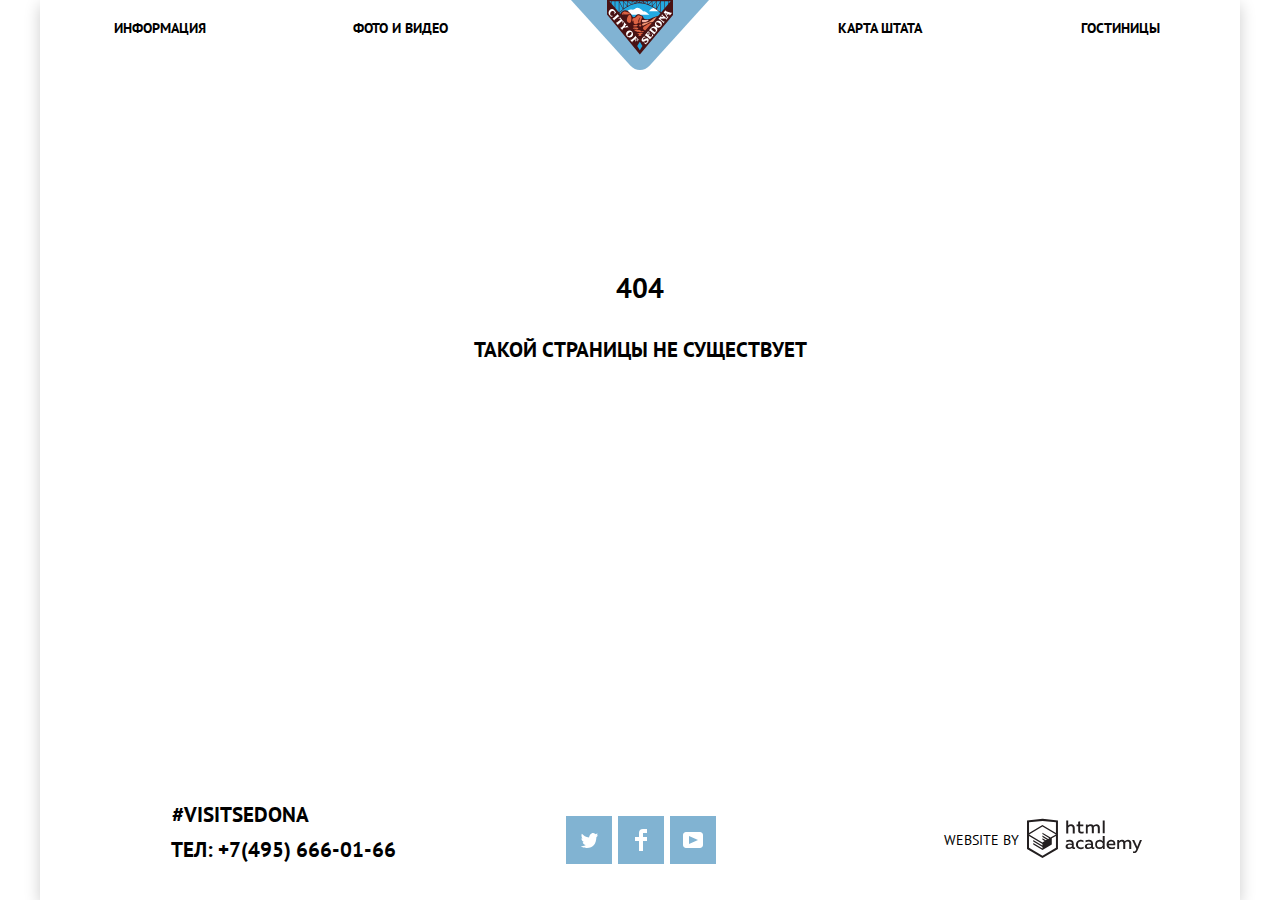
==== commit 8b184d6c: "исправил главное меню" ====
--- a/blank.html
+++ b/blank.html
@@ -17,14 +17,11 @@
       </a>
       <nav>
         <ul class="main-menu">
-          <div class="menu-separator">
             <li class="main-menu-item"><a href="blank.html">Информация</a></li>
             <li class="main-menu-item"><a href="blank.html">Фото и видео</a></li>
-          </div>
-          <div class="menu-separator">
+            <li class="menu-separator"></li>
             <li class="main-menu-item"><a href="blank.html">Карта штата</a></li>
             <li class="main-menu-item"><a href="hotels.html">Гостиницы</a></li>
-          </div>
         </ul>
       </nav>
     </header>
--- a/css/style.css
+++ b/css/style.css
@@ -72,10 +72,6 @@
   box-sizing: border-box;
 }
 
-.hotel-popup {
-  display: none;
-}
-
 .page-wrapper {
   position: relative;
   display: grid;
@@ -111,15 +107,12 @@
 }
 
 .menu-separator {
-  display: flex;
-  justify-content: space-around;
-  align-items: center;
-  margin-top: -2px;
+  width: 20%;
 }
 
 .main-menu-item {
   text-align: center;
-  width: 230px;
+  width: 20%;
 }
 
 .main-menu a {
@@ -397,6 +390,7 @@
   flex-direction: column;
   justify-content: flex-start;
   align-items: center;
+  position: relative;
 
   padding-top: 55px;
 
@@ -451,6 +445,189 @@
   color: var(--base-light-transparent-max);
 }
 
+.hotel-popup {
+  display: flex;
+  justify-content: center;
+  align-items: center;
+
+  position: absolute;
+  bottom: -395px;
+  margin: 0 auto;
+
+  width: 568px;
+  height: 395px;
+
+  background-color: var(--base-light);
+  box-shadow: 0 7px 15px rgba(0, 1, 1, 0.15)
+}
+
+.hotel-popup form {
+  display: flex;
+  flex-direction: column;
+
+  width: 458px;
+  height: 285px;
+}
+
+.hotel-popup div {
+  display: flex;
+  justify-content: space-between;
+
+  font-weight: 700;
+  font-size: 14px;
+  line-height: 26px;
+}
+
+.popup-string {
+  display: flex;
+  align-items: center;
+}
+
+.popup-string:not(:first-child) {
+  margin-top: 30px;
+}
+
+.hotel-popup input {
+  font-family: inherit;
+  font-size: inherit;
+  font-weight: inherit;
+  text-transform: inherit;
+
+  font-size: 14px;
+  line-height: 26px;
+}
+
+.hotel-popup input::placeholder {
+  color: var(--base-dark);
+}
+
+.date-button {
+  width: 39px;
+  height: 38px;
+
+  border: 0;
+  background-color: var(--accent-neutral);
+  cursor: pointer;
+}
+
+.date-button::before {
+  content: url("data:image/svg+xml,%3Csvg xmlns='http://www.w3.org/2000/svg' width='21' height='22' fill='%23A9A9A9' viewBox='0 0 21 22'%3E%3Cpath d='M19.251 2.025h-2.845V.648c0-.381-.294-.689-.656-.689-.363 0-.656.308-.656.689v1.377h-3.938V.648c0-.381-.294-.689-.655-.689-.363 0-.657.308-.657.689v1.377H5.906V.648c0-.381-.294-.689-.656-.689-.363 0-.657.308-.657.689v1.377H1.75C.784 2.025 0 2.847 0 3.862v16.302C0 21.179.784 22 1.75 22h17.501c.966 0 1.749-.821 1.749-1.836V3.862c0-1.015-.783-1.837-1.749-1.837zm.437 18.139a.448.448 0 0 1-.437.459H1.75a.45.45 0 0 1-.438-.459V3.862a.45.45 0 0 1 .438-.459h2.844v1.378c0 .381.294.689.657.689.362 0 .656-.308.656-.689V3.403h3.938v1.378c0 .381.294.689.657.689.361 0 .655-.308.655-.689V3.403h3.938v1.378c0 .381.293.689.656.689.362 0 .656-.308.656-.689V3.403h2.845c.241 0 .437.206.437.459v16.302z'/%3E%3Cpath d='M4.594 8.225h2.625v2.066H4.594zM4.594 11.668h2.625v2.067H4.594zM4.594 15.112h2.625v2.066H4.594zM9.188 15.112h2.625v2.066H9.188zM9.188 11.668h2.625v2.067H9.188zM9.188 8.225h2.625v2.066H9.188zM13.781 15.112h2.625v2.066h-2.625zM13.781 11.668h2.625v2.067h-2.625zM13.781 8.225h2.625v2.066h-2.625z'/%3E%3C/svg%3E");
+}
+
+.date-button:hover::before {
+  content: url("data:image/svg+xml,%3Csvg xmlns='http://www.w3.org/2000/svg' width='21' height='22' fill='%23000000' viewBox='0 0 21 22'%3E%3Cpath d='M19.251 2.025h-2.845V.648c0-.381-.294-.689-.656-.689-.363 0-.656.308-.656.689v1.377h-3.938V.648c0-.381-.294-.689-.655-.689-.363 0-.657.308-.657.689v1.377H5.906V.648c0-.381-.294-.689-.656-.689-.363 0-.657.308-.657.689v1.377H1.75C.784 2.025 0 2.847 0 3.862v16.302C0 21.179.784 22 1.75 22h17.501c.966 0 1.749-.821 1.749-1.836V3.862c0-1.015-.783-1.837-1.749-1.837zm.437 18.139a.448.448 0 0 1-.437.459H1.75a.45.45 0 0 1-.438-.459V3.862a.45.45 0 0 1 .438-.459h2.844v1.378c0 .381.294.689.657.689.362 0 .656-.308.656-.689V3.403h3.938v1.378c0 .381.294.689.657.689.361 0 .655-.308.655-.689V3.403h3.938v1.378c0 .381.293.689.656.689.362 0 .656-.308.656-.689V3.403h2.845c.241 0 .437.206.437.459v16.302z'/%3E%3Cpath d='M4.594 8.225h2.625v2.066H4.594zM4.594 11.668h2.625v2.067H4.594zM4.594 15.112h2.625v2.066H4.594zM9.188 15.112h2.625v2.066H9.188zM9.188 11.668h2.625v2.067H9.188zM9.188 8.225h2.625v2.066H9.188zM13.781 15.112h2.625v2.066h-2.625zM13.781 11.668h2.625v2.067h-2.625zM13.781 8.225h2.625v2.066h-2.625z'/%3E%3C/svg%3E");
+}
+
+.date-button:active::before {
+  content: url("data:image/svg+xml,%3Csvg xmlns='http://www.w3.org/2000/svg' width='21' height='22' fill='%2381B3D2' viewBox='0 0 21 22'%3E%3Cpath d='M19.251 2.025h-2.845V.648c0-.381-.294-.689-.656-.689-.363 0-.656.308-.656.689v1.377h-3.938V.648c0-.381-.294-.689-.655-.689-.363 0-.657.308-.657.689v1.377H5.906V.648c0-.381-.294-.689-.656-.689-.363 0-.657.308-.657.689v1.377H1.75C.784 2.025 0 2.847 0 3.862v16.302C0 21.179.784 22 1.75 22h17.501c.966 0 1.749-.821 1.749-1.836V3.862c0-1.015-.783-1.837-1.749-1.837zm.437 18.139a.448.448 0 0 1-.437.459H1.75a.45.45 0 0 1-.438-.459V3.862a.45.45 0 0 1 .438-.459h2.844v1.378c0 .381.294.689.657.689.362 0 .656-.308.656-.689V3.403h3.938v1.378c0 .381.294.689.657.689.361 0 .655-.308.655-.689V3.403h3.938v1.378c0 .381.293.689.656.689.362 0 .656-.308.656-.689V3.403h2.845c.241 0 .437.206.437.459v16.302z'/%3E%3Cpath d='M4.594 8.225h2.625v2.066H4.594zM4.594 11.668h2.625v2.067H4.594zM4.594 15.112h2.625v2.066H4.594zM9.188 15.112h2.625v2.066H9.188zM9.188 11.668h2.625v2.067H9.188zM9.188 8.225h2.625v2.066H9.188zM13.781 15.112h2.625v2.066h-2.625zM13.781 11.668h2.625v2.067h-2.625zM13.781 8.225h2.625v2.066h-2.625z'/%3E%3C/svg%3E");
+}
+
+.minus-button {
+  position: relative;
+
+  width: 39px;
+  height: 38px;
+
+  border: 0;
+  background-color: var(--accent-neutral);
+  cursor: pointer;
+}
+
+.minus-button::before {
+  position: absolute;
+  top: 14px;
+  left: 14px;
+  line-height: 3px;
+
+  content: url("data:image/svg+xml,%3Csvg width='12' height='3' viewBox='0 0 12 3' xmlns='http://www.w3.org/2000/svg'%3E%3Crect width='12' height='3' fill='%23A9A9A9'/%3E%3C/svg%3E");
+}
+
+.minus-button:hover::before {
+  content: url("data:image/svg+xml,%3Csvg width='12' height='3' viewBox='0 0 12 3' xmlns='http://www.w3.org/2000/svg'%3E%3Crect width='12' height='3' fill='%23000000'/%3E%3C/svg%3E");
+}
+
+.minus-button:active::before {
+  content: url("data:image/svg+xml,%3Csvg width='12' height='3' viewBox='0 0 12 3' xmlns='http://www.w3.org/2000/svg'%3E%3Crect width='12' height='3' fill='%2381B3D2'/%3E%3C/svg%3E");
+}
+
+.plus-button {
+  position: relative;
+
+  width: 39px;
+  height: 38px;
+
+  border: 0;
+  background-color: var(--accent-neutral);
+  cursor: pointer;
+}
+
+.plus-button::before {
+  position: absolute;
+
+  top: 14px;
+  left: 14px;
+
+  line-height: 11px;
+
+  content: url("data:image/svg+xml,%3Csvg width='11' height='11' viewBox='0 0 11 11' xmlns='http://www.w3.org/2000/svg'%3E%3Cpath fill-rule='evenodd' clip-rule='evenodd' d='M4.23086 6.76932V11H6.76932V6.76932H11V4.23086H6.76932V0H4.23085V4.23086H0V6.76932H4.23086Z' fill='%23A9A9A9'/%3E%3C/svg%3E");
+}
+
+.plus-button:hover::before {
+  content: url("data:image/svg+xml,%3Csvg width='11' height='11' viewBox='0 0 11 11' xmlns='http://www.w3.org/2000/svg'%3E%3Cpath fill-rule='evenodd' clip-rule='evenodd' d='M4.23086 6.76932V11H6.76932V6.76932H11V4.23086H6.76932V0H4.23085V4.23086H0V6.76932H4.23086Z' fill='%23000000'/%3E%3C/svg%3E");
+}
+
+.plus-button:active::before {
+  content: url("data:image/svg+xml,%3Csvg width='11' height='11' viewBox='0 0 11 11' xmlns='http://www.w3.org/2000/svg'%3E%3Cpath fill-rule='evenodd' clip-rule='evenodd' d='M4.23086 6.76932V11H6.76932V6.76932H11V4.23086H6.76932V0H4.23085V4.23086H0V6.76932H4.23086Z' fill='%2381B3D2'/%3E%3C/svg%3E");
+}
+
+.date-field {
+  padding-left: 13px;
+
+  width: 307px;
+  height: 38px;
+
+  border: 0;
+
+  background-color: var(--accent-neutral);
+}
+
+.count-field {
+  width: 36px;
+  height: 38px;
+
+  border: 0;
+
+  text-align: center;
+
+  background-color: var(--accent-neutral);
+}
+
+.find-button {
+  display: flex;
+  justify-content: center;
+  align-items: center;
+
+  width: 458px;
+  height: 58px;
+
+  font-weight: 700;
+  font-size: 21px;
+  line-height: 26px;
+  color: var(--base-light);
+  background-color: var(--accent-light);
+  border: 0;
+  cursor: pointer;
+}
+
+.find-button:hover {
+  background-color: var(--accent-light-darker);
+}
+
+.find-button:active {
+  color: var(--base-light-transparent-max);
+  background-color: var(--accent-light-darker);
+}
+
 /* END OF HOTEL SEARCH BLOCK */
 
 .map-block {
@@ -461,6 +638,12 @@
   background-image: url(../img/map.jpg);
   background-repeat: no-repeat;
   background-size: cover;
+}
+
+.map-block .googlemap {
+  width: 100%;
+  height: 100%;
+  border: 0;
 }
 
 /* FOOTER */
@@ -686,6 +869,13 @@
   top: 0;
 }
 
+.filters-checkbox:disabled + label::before {
+  content: url("data:image/svg+xml,%3Csvg xmlns='http://www.w3.org/2000/svg' width='23' height='23' viewBox='0 0 23 23'%3E%3Cpath fill='%236A6A6A' d='M20 2c.542 0 1 .458 1 1v17c0 .542-.458 1-1 1H3c-.542 0-1-.458-1-1V3c0-.542.458-1 1-1h17m0-2H3C1.35 0 0 1.35 0 3v17c0 1.65 1.35 3 3 3h17c1.65 0 3-1.35 3-3V3c0-1.65-1.35-3-3-3z'/%3E%3C/svg%3E");
+  position: absolute;
+  left: -40px;
+  top: 0;
+}
+
 .filters-checkbox:checked + label::before {
   content: url("data:image/svg+xml,%3Csvg xmlns='http://www.w3.org/2000/svg' width='27' height='23' viewBox='0 0 27 23'%3E%3Cpath fill='%23FFFFFF' d='M7.285 7.486l-2.829 2.829 7.783 7.783L26.171 4.166l-2.828-2.829-11.104 11.102z'/%3E%3Cpath fill='%23FFFFFF' d='M21 20c0 .542-.458 1-1 1H3c-.542 0-1-.458-1-1V3c0-.542.458-1 1-1h16.908L21.493.415A2.96 2.96 0 0 0 20 0H3C1.35 0 0 1.35 0 3v17c0 1.65 1.35 3 3 3h17c1.65 0 3-1.35 3-3v-9.829l-2 2V20z'/%3E%3C/svg%3E%0A");
   position: absolute;
@@ -693,6 +883,13 @@
   top: 0;
 }
 
+.filters-checkbox:checked:disabled + label::before {
+  content: url("data:image/svg+xml,%3Csvg xmlns='http://www.w3.org/2000/svg' width='27' height='23' viewBox='0 0 27 23'%3E%3Cpath fill='%236A6A6A' d='M7.285 7.486l-2.829 2.829 7.783 7.783L26.171 4.166l-2.828-2.829-11.104 11.102z'/%3E%3Cpath fill='%236A6A6A' d='M21 20c0 .542-.458 1-1 1H3c-.542 0-1-.458-1-1V3c0-.542.458-1 1-1h16.908L21.493.415A2.96 2.96 0 0 0 20 0H3C1.35 0 0 1.35 0 3v17c0 1.65 1.35 3 3 3h17c1.65 0 3-1.35 3-3v-9.829l-2 2V20z'/%3E%3C/svg%3E%0A");
+  position: absolute;
+  left: -40px;
+  top: 0;
+}
+
 .cost-controls {
   display: flex;
   justify-content: center;
@@ -780,12 +977,7 @@
 }
 
 .cost-range .toggle:hover {
-  top: 9px;
-  left: -2px;
-
-  width: 5px;
-  height: 5px;
-  border: 9px solid var(--base-light);
+  transform: scale(1.2);
 }
 
 .cost-range .toggle-min {
@@ -823,8 +1015,6 @@
   background-color: var(--base-light);
   cursor: pointer;
 }
-
-
 /* END OF FILTERS BLOCK */
 
 /* START OF SORT LINE */
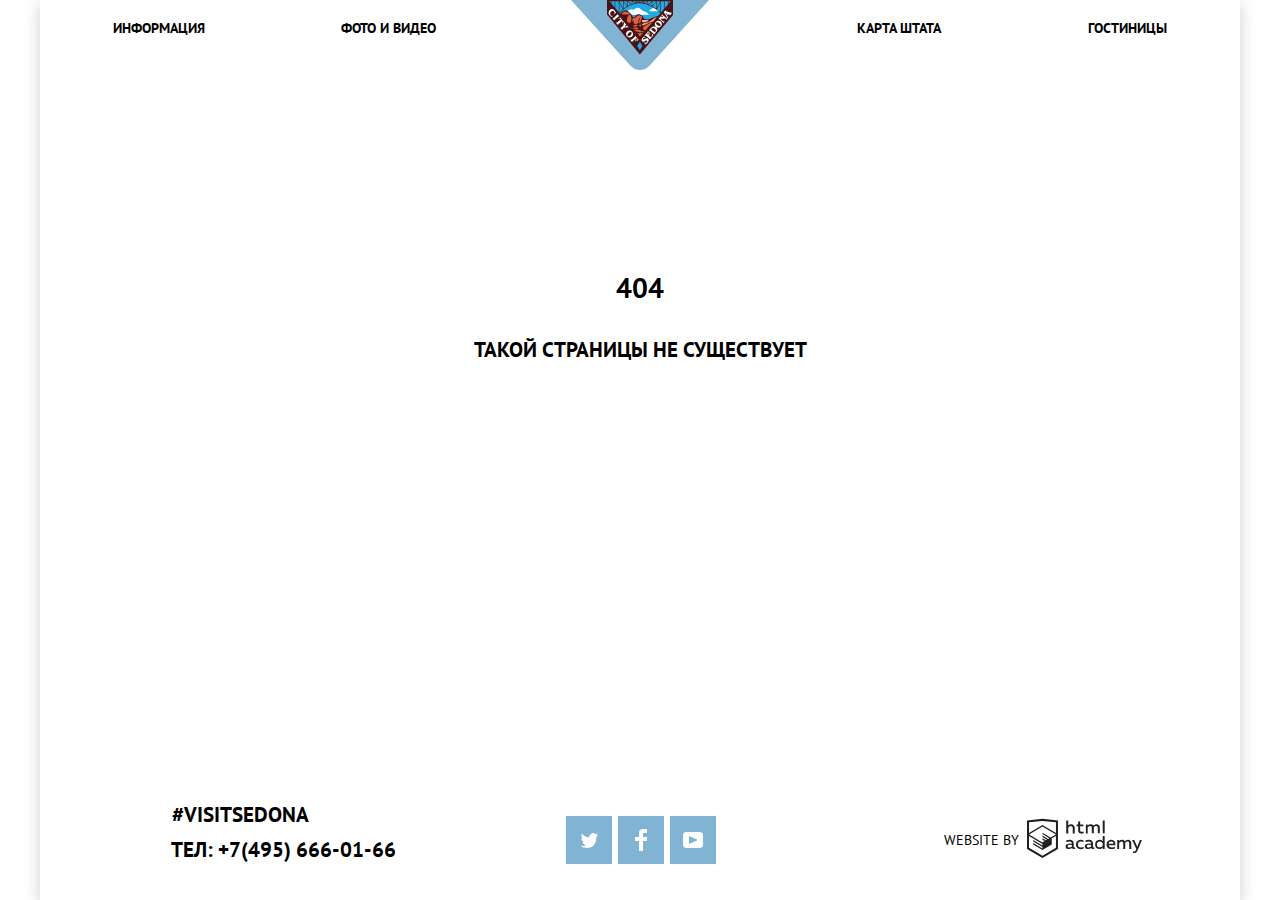
==== commit e42733d1: "подогнал главное меню под макет" ====
--- a/blank.html
+++ b/blank.html
@@ -19,7 +19,6 @@
         <ul class="main-menu">
             <li class="main-menu-item"><a href="blank.html">Информация</a></li>
             <li class="main-menu-item"><a href="blank.html">Фото и видео</a></li>
-            <li class="menu-separator"></li>
             <li class="main-menu-item"><a href="blank.html">Карта штата</a></li>
             <li class="main-menu-item"><a href="hotels.html">Гостиницы</a></li>
         </ul>
--- a/css/style.css
+++ b/css/style.css
@@ -98,22 +98,32 @@
   justify-content: space-between;
   align-items: center;
 
-  margin: 0;
+  margin: 0 auto;
   padding: 0;
 
+  width: 1054px;
   min-height: 56px;
 
   list-style: none;
 }
 
-.menu-separator {
-  width: 20%;
-}
-
-.main-menu-item {
-  text-align: center;
-  width: 20%;
-}
+.main-menu-item:nth-child(1),
+.main-menu-item:nth-child(2) {
+  text-align: left;
+  width: 228px;
+}
+
+.main-menu-item:nth-child(3),
+.main-menu-item:nth-child(4) {
+  text-align: right;
+  width: 226px;
+}
+
+.main-menu-item:nth-child(2) {
+  margin-right: auto;
+}
+
+
 
 .main-menu a {
   font-weight: 700;
@@ -260,7 +270,7 @@
   margin: 0;
   margin-top: 23px;
 
-  width: 301px;
+  width: 305px;
 
   text-align: center;
   font-size: 14px;
@@ -499,6 +509,7 @@
 
 .hotel-popup input::placeholder {
   color: var(--base-dark);
+  opacity: 1;
 }
 
 .date-button {
@@ -607,12 +618,15 @@
   justify-content: center;
   align-items: center;
 
+  margin-top: 24px;
+
   width: 458px;
   height: 58px;
 
   font-weight: 700;
   font-size: 21px;
   line-height: 26px;
+  text-transform: uppercase;
   color: var(--base-light);
   background-color: var(--accent-light);
   border: 0;
